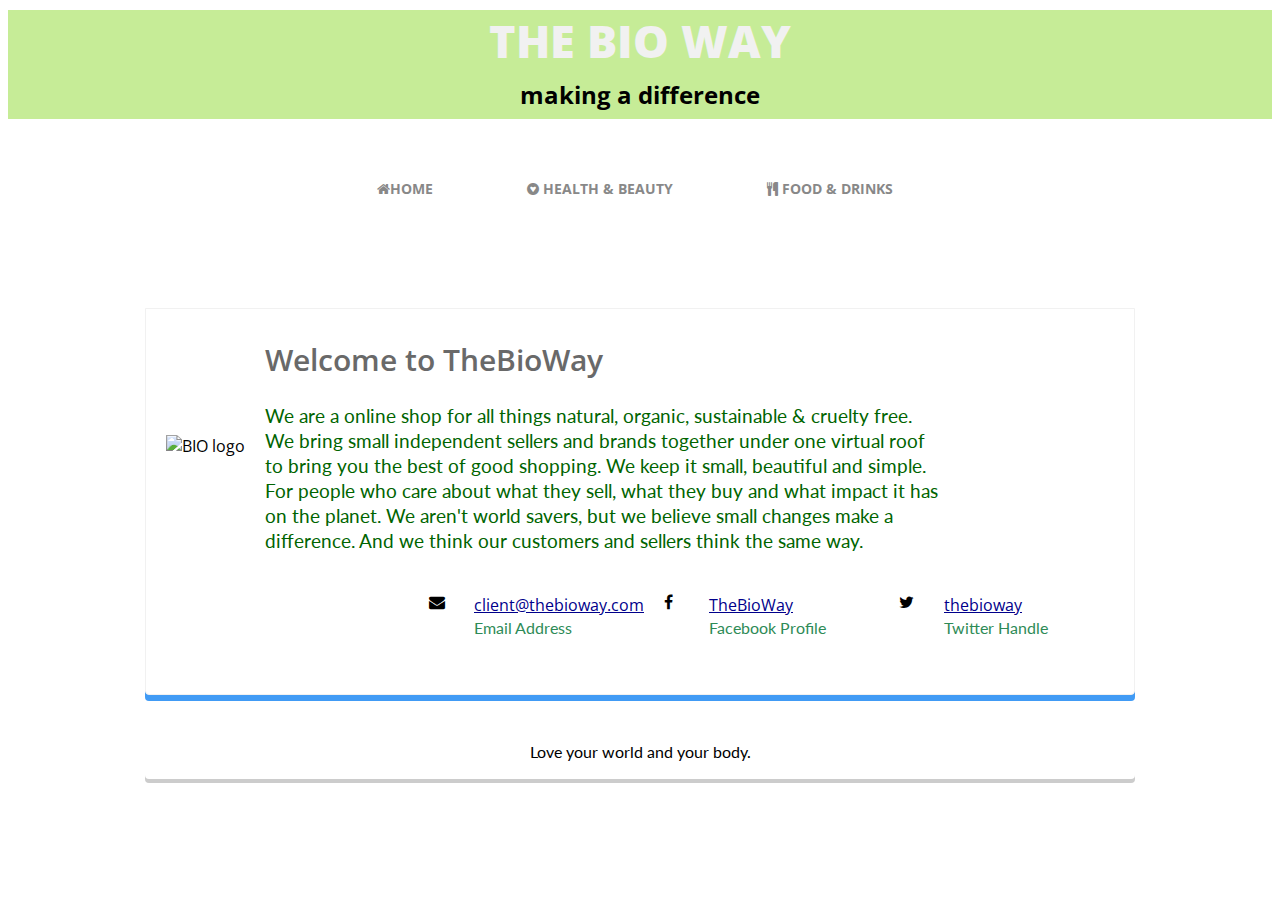
==== index.html @ 967d864a "Add files via upload" ====
<!DOCTYPE html>
<html lang="en">
<head>
  <meta charset="UTF-8">
  <meta name="viewport" content="width=device-width, initial-scale=1.0">
  <meta http-equiv="X-UA-Compatible" content="ie=edge">
  <link href="https://fonts.googleapis.com/css?family=Open+Sans:400,700" rel="stylesheet">
  <link href="https://fonts.googleapis.com/css?family=Lato&display=swap" rel="stylesheet">
  <link rel="stylesheet" href="https://cdnjs.cloudflare.com/ajax/libs/normalize/7.0.0/normalize.min.css">

  <link rel="stylesheet" href="index.css">
  <link rel="stylesheet" href="https://cdnjs.cloudflare.com/ajax/libs/font-awesome/4.7.0/css/font-awesome.min.css">
  <link rel="shortcut icon" type="jpg" href="imagini/icon.jpg"/>

  <title>TheBioWay</title>
</head>
<body>
  <header class="header">
    <h1 class="title">THE BIO WAY</h1>
    <h2 class="subtitle">making a difference</h2>
  </header>
  <nav class="menu menu--light">
    <a class="menu-item" href="index.html"><i class="fa fa-home"></i>HOME</a>
    <a class="menu-item" href="health&beauty.html"><i class="fa fa-gratipay"></i> HEALTH & BEAUTY</a>
    <a class="menu-item" href="food&drinks.html"><i class="fa fa-cutlery"></i> FOOD & DRINKS</a>
  </nav>
  <div class="page-grid">
    <main class="about-content">
        <img class="my-avatar" src="https://t4.ftcdn.net/jpg/02/81/84/51/360_F_281845112_qqYvOenb4PsGMaNKHSFPcQNfSvjqFtJv.jpg" alt="BIO logo">
        <div class="my-info">
            <h1 class="my-info-title">Welcome to TheBioWay</h1>
            <h2 class="my-info-subtitle"></h2>
            <p class="my-info-content"> We are a online shop for all things natural, organic, sustainable & cruelty free. We bring small independent sellers and brands together under one virtual roof to bring you the best of good shopping. We keep it small, beautiful and simple.</p>
            <p class="my-info-content"> For people who care about what they sell, what they buy and what impact it has on the planet. We aren't world savers, but we believe small changes make a difference. And we think our customers and sellers think the same way.</p>

        </div>
        
        <div class="my-social">
            <div class="my-social">
                <div class="my-social-item">
                    <i class="fa fa-envelope my-icon" aria-hidden="true"></i>
                    <a href="" class="my-icon-title">client@thebioway.com</a>
                    <p class="my-icon-subtitle">Email Address</p>
                </div>
                <div class="my-social-item">
                    <i class="fa fa-facebook my-icon" aria-hidden="true"></i>
                    <a href="" class="my-icon-title">TheBioWay</a>
                    <p class="my-icon-subtitle">Facebook Profile</p>
                </div>
                <div class="my-social-item">
                    <i class="fa fa-twitter my-icon" aria-hidden="true"></i>
                    <a href="" class="my-icon-title">thebioway</a>
                    <p class="my-icon-subtitle">Twitter Handle</p>
                </div>
            </div>
        </div>
    </main>
    <footer class="footer">
        <p class="copyright">Love your world and your body. </p>
    </footer>
</div>
</body>

</html>
---- index.css ----
* {
    box-sizing: border-box;
}

html {
    font-family: 'Open Sans', sans-serif;
    color: rgb(0, 0, 0);
}

body {
    background: url('imagini/fundal7.jpg');
    background-repeat: no-repeat;
    background-attachment: fixed;
    background-position: center center;
    background-size: cover;
}

p {
    font-family: 'Lato', sans-serif;
    line-height: 1.5em;
    margin: 0 0 1.5em 0;
}

.page-grid {
    margin: 0;
    display: grid;
    grid-template-columns: 1fr 990px 1fr;
    grid-template-areas:
        ". container ."
        ". footer .";
}

.container {
    grid-area: container;
    background: white;
    padding: 30px 20px;
    border: 1px solid #f1f1f1;
    box-shadow: 0px 6px #53acff;
    border-radius: 0px 0px 4px 4px;
}

.footer {
    grid-area: footer;
    margin-top: 30px;
    margin-bottom: 10px;
    background: white;
    text-align: center;
    padding: 15px;
    box-shadow: 0px 4px #ccc;
    border-radius: 4px;
}


.menu {
    width: 990px;
    margin: 80px auto 0 auto;
    text-align: center;
}

.menu--light {
    margin: 30px auto 0 auto;
}

.menu-item {
    display: inline-block;
    margin-right: 10px;
    margin-top: 20px;
    padding: 10px 40px 10px 40px;
    background: white;
    text-decoration: none;
    font-weight: bold;
    text-transform: uppercase;
    font-size: 14px;
    outline: none;
    color: #888;
    vertical-align: bottom;
}
.menu-item-active {
    position: relative;
    bottom: -1px;
    color: #45d4ff;
    padding: 15px 40px 15px 40px;
    margin-top: 0;
}

.title {
    color:#f1f1f1;
    background-color: #73d10068;
    margin: 0;
    font-size: 45px;
    font-weight: 800;
    text-transform: uppercase;
    text-align: center;
}

.subtitle {
    color: #000000;
    background-color: #73d10068;
    font-size: 1.5em;
    line-height: 2em;
    margin: 0 0 1em 0;
    text-align: center;
}
.header {
    margin-top: 10px;
}

hr {
    margin: 25px 0;
    border: 1px solid #f1f1f1;
}

@media (max-width: 990px) {
    .menu {
        width: 100%;
    }
    .page-grid {
        display: block;
    }
    .footer {
        border-radius: 0;
    }
}

@media (max-width: 768px) {
    body {
        background: none;
    }
    .header {
        display: none;
    }
    .footer {
        margin-top: 3px;
    }
}
.page-grid {
    margin: 100px 0;
    display: grid;
    grid-template-columns: 1fr 990px 1fr;
    grid-template-rows: fit-content fit-content;
    grid-template-areas:
        ". about-content ."
        ". footer .";
}

.about-content {
    grid-area: about-content;
    background: white;
    
    display: grid;
    grid-template-columns: 2/5fr 2/5fr 1/5fr;
    grid-gap: 20px;
    grid-template-rows: 1fr fit-content;
    grid-template-areas:
        "my-avatar my-info my-list"
        "my-social my-social my-social";
    padding: 30px 20px;
    border: 1px solid #f1f1f1;
    box-shadow: 0px 6px #3ab0ff;
    border-radius: 0px 0px 4px 4px;
}
.my-avatar {
    grid-area: my-avatar;
    justify-self: center;
    align-self: center;
}

.my-info {
    grid-area: my-info;
}

.my-list {
    grid-area: my-list;
}

.my-social {
    grid-area: my-social;
    display: grid;
    grid-template-columns: repeat(3, 1fr);
    grid-gap: 20px;
}

.my-social-item {
    display: grid;
    grid-template-columns: 45px 1fr ;
    grid-template-rows: 45px fit-content;
    grid-template-areas:
        "my-icon my-icon-title"
        "my-icon my-icon-subtitle";
}

.my-icon {
    grid-area: my-icon;
}

.my-icon-title {
    grid-area: my-icon-title;
    color:darkblue;
}

.my-icon-subtitle {
    grid-area: my-icon-subtitle;
    color:seagreen;
}
.my-icon-title:hover{
    background-color:rgba(36, 145, 253, 0.678);
}
.my-info-title {
    color:dimgrey;
    margin: 0;
    font-size: 30px;
    font-weight: 600;
}

.my-info-subtitle {
    color: #999;
    font-size: 1.5em;
    line-height: 1em;
    margin: 0 0 1em 0;
}

.my-info-content {
    color:darkgreen;
    margin: 0;
    font-size: 1.2em;
    line-height: 1.3em;
    margin-bottom: 0;
}
.about-content {
    
    padding: 30px 20px;
    border: 1px solid #f1f1f1;
    box-shadow: 0px 6px #419bf5;
    border-radius: 0px 0px 4px 4px;
}

.footer {
    grid-area: footer;
    margin-top: 30px;
    background: white;
    text-align: center;
    padding: 15px;
    box-shadow: 0px 4px #ccc;
    border-radius: 4px;
    text-align: center;
    padding: 15px;
    box-shadow: 0px 4px #ccc;
    border-radius: 4px;
}

.copyright {
    margin: 0;
}
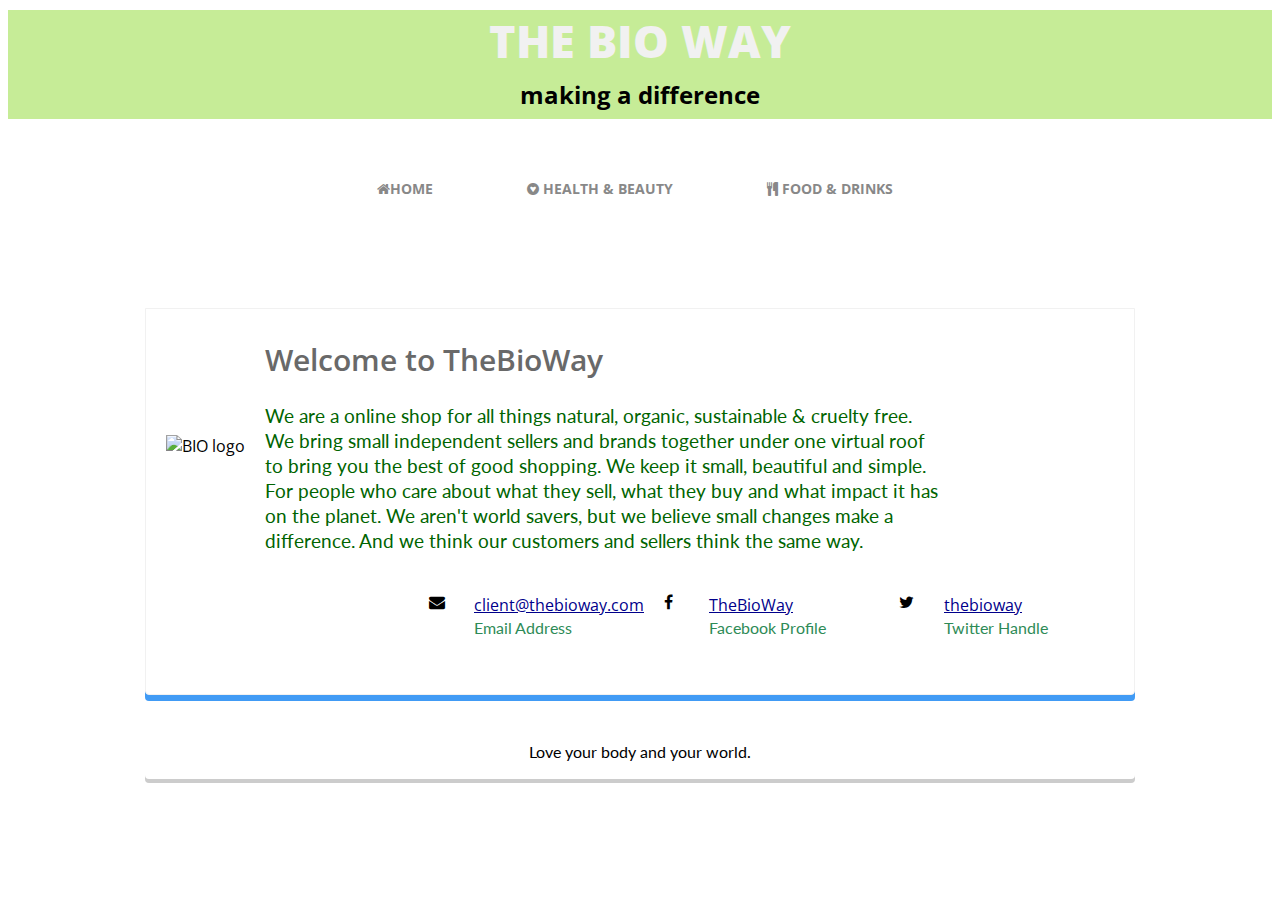
==== commit fa65cbae: "Add files via upload" ====
--- a/index.html
+++ b/index.html
@@ -56,7 +56,7 @@
         </div>
     </main>
     <footer class="footer">
-        <p class="copyright">Love your world and your body. </p>
+        <p class="copyright">Love your body and your world. </p>
     </footer>
 </div>
 </body>
